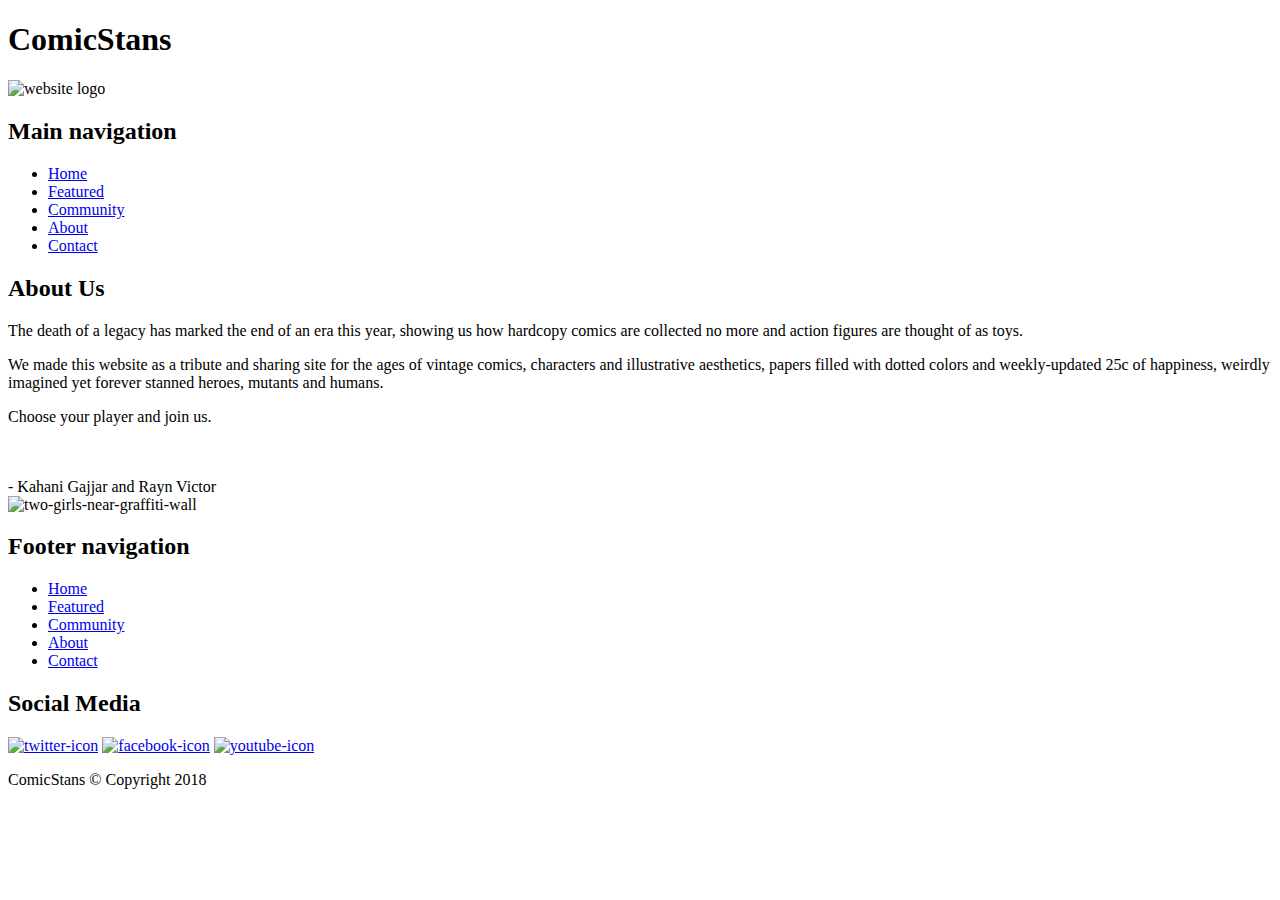
==== about.html @ b265f325 "html files added" ====
<!doctype html>
<html lang="en">
<head>
    <link rel="shortcut icon" type="image/x-icon" href="favicon.ico" />
<meta charset="UTF-8">
<title>ComicStans</title>
<link href="css/main.css" rel="stylesheet" type="text/css" media="screen">
</head>
<body>
    <div id="topBar"></div>
    <div id="siteContainer">
          <h1 class="hidden">ComicStans</h1>
        <header class="mainHeader">
            <div class="logo box">
                <img src="images/logo.png" alt="website logo" id="logo" width="285" height="140">
            </div><!--end logo-->
            <nav class="mainNav box">
                <h2 class="hidden">Main navigation</h2>
                <ul id="navList">
                    <li><a href="index.html">Home</a></li>
                    <li><a href="featured.html">Featured</a></li>
                    <li><a href="#">Community</a></li>
                    <li><a href="about.html">About</a></li>
                    <li><a href="contact.html">Contact</a></li>
                </ul>
            </nav>
        </header>
        
        <section class="contentCon">
            <div class="content1">
                <h2 class="hidden">About Us</h2>
                <p> The death of a legacy has marked the end of an era this year, showing us how hardcopy comics are collected no more and action figures are thought
                of as toys.</p>

                <p>We made this website as a tribute and sharing site for the ages of vintage comics, characters and illustrative aesthetics, papers filled with dotted colors and weekly-updated 25c of happiness, weirdly imagined yet forever stanned heroes, mutants and humans.</p>

                <p>Choose your player and join us.</p><br><br>

                <span class="authors">- Kahani Gajjar and Rayn Victor</span>       
            </div><!--end content1-->

            <div class="content2">
                <img id="aboutPic" src="images/2girls.jpg" width="445" height="750" alt="two-girls-near-graffiti-wall">

            </div><!--end content2-->
        </section><!--end contentCon-->

<!--end productInfo-->

        <footer id="mainFooter">
            <div class="footerNav">
                <h2 class="hidden">Footer navigation</h2>
                <ul >
                    <li><a href="index.html">Home</a></li>
                    <li><a href="featured.html">Featured</a></li>
                    <li><a href="#.html">Community</a></li>
                    <li><a href="about.html">About</a></li>
                    <li><a href="contact.html">Contact</a></li>
                </ul>
            </div>
            <div id="socialMedia"> 
            <div id="ssICON">
                        <h2 class="hidden">Social Media</h2>
                
                <a href="https://twitter.com/"><img src="images/twitter_icon.png" width="50" height="50" alt="twitter-icon"></a>
                <a href="https://www.facebook.com/"><img src="images/facebook_icon.png" width="50" height="50" alt="facebook-icon"></a>
                <a href="https://www.youtube.com/"><img src="images/youtube_icon.png" width="50" height="50" alt="youtube-icon"></a>
            </div>
            <div id="copyRight">
                <p>ComicStans © Copyright 2018</p>
            </div>
            </div>
        </footer>


    </div>
<script src="js/main.js"></script>    
</body>
</html>
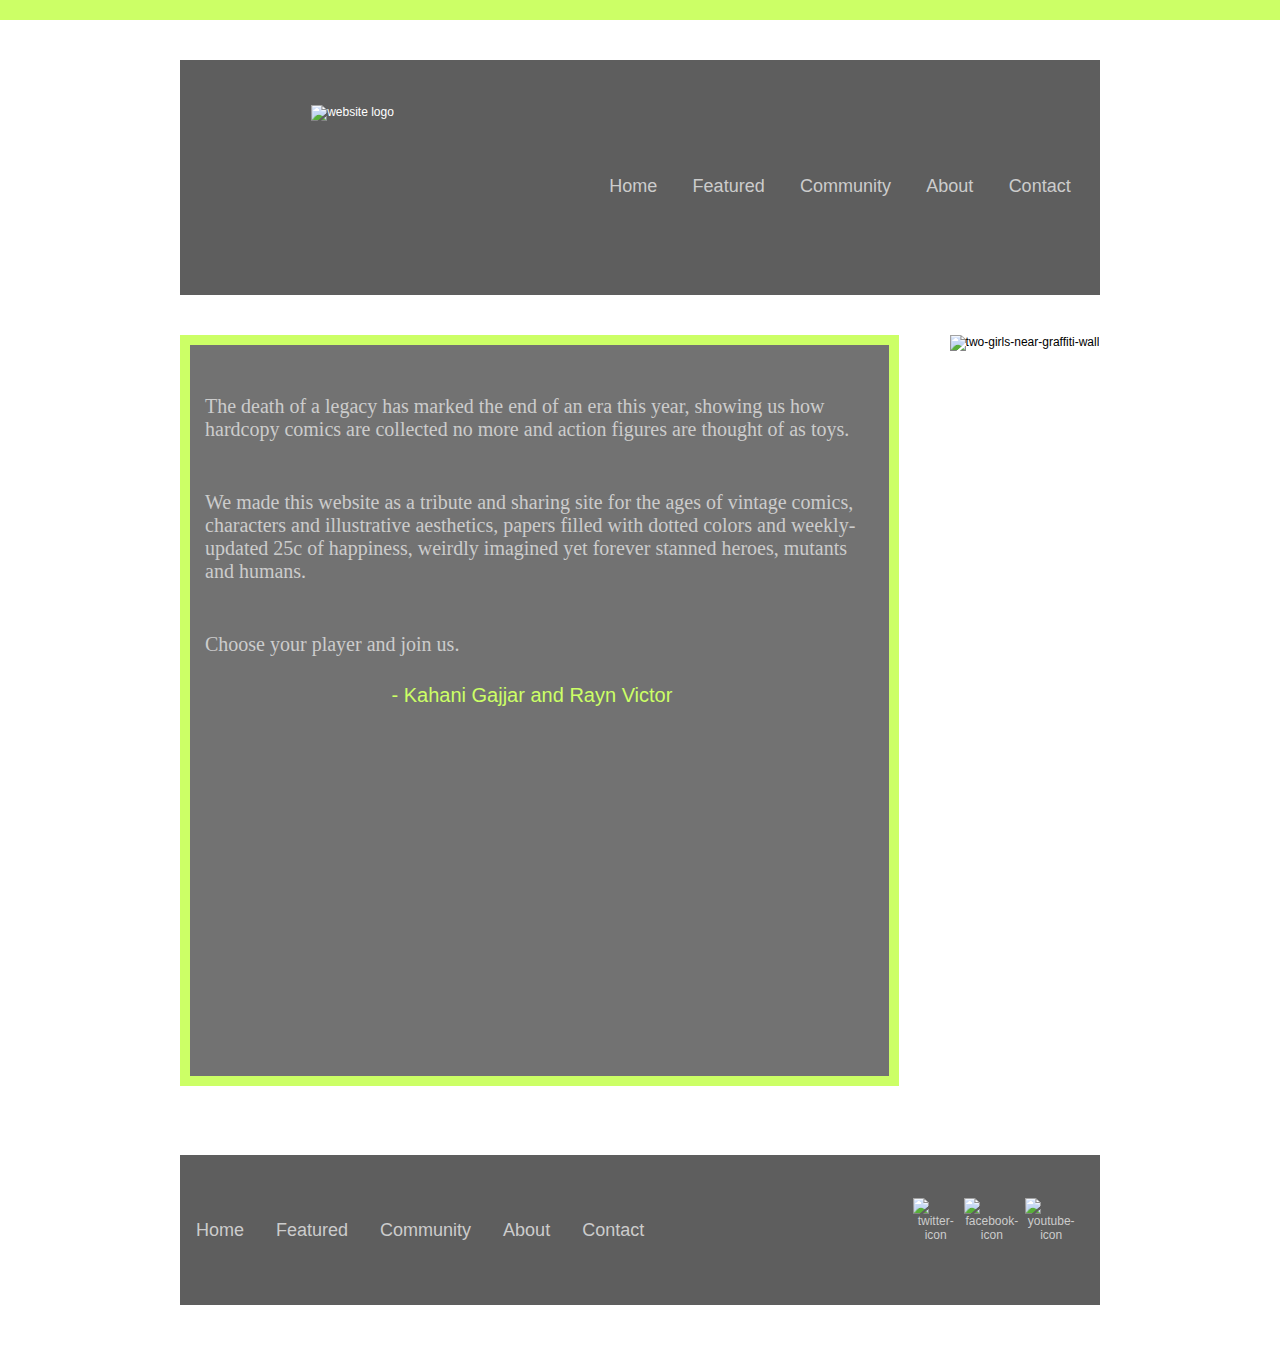
==== commit 74430315: "made changes" ====
--- a/about.html
+++ b/about.html
@@ -1,7 +1,6 @@
 <!doctype html>
 <html lang="en">
 <head>
-    <link rel="shortcut icon" type="image/x-icon" href="favicon.ico" />
 <meta charset="UTF-8">
 <title>ComicStans</title>
 <link href="css/main.css" rel="stylesheet" type="text/css" media="screen">
--- a/css/main.css
+++ b/css/main.css
@@ -0,0 +1,670 @@
+@charset "UTF-8";
+/* CSS Document */
+
+/*Remove this rule, this is only for demo purposes to make the boxes black with white text
+The line height on the <p> tag gives each box a height value*/
+
+
+/*basic reset*/
+/*browsers have built in values for elements so we'll reset a few things to zero, you can add to this or remove items as needed*/
+
+div,p,body,header,footer,section,article,nav 
+{ 
+	margin: 0 auto; 
+	padding: 0; 
+}	
+
+img 
+{ 
+	border: none; /*Remove border if image is a link*/
+	margin: 0; 
+	padding: 0; 
+}
+
+/*html selectors*/
+
+body 
+{
+	font-family: "Helvetica Neue", Helvetica, Arial, sans-serif, Verdana;
+	font-size: 12px;
+	background: url(../images/background.jpg);
+	background-size: cover;
+	background-position: center center;
+ 	background-repeat: no-repeat;
+ 	text-align: center;
+ 	padding: 0;
+}
+
+
+/*a:link is for not visited(standard unclicked link), 
+a:visited is for visited, and just a applies to both.*/
+/*a will also style anchor links*/
+
+a:link, a:visited 
+{ 
+ 	text-decoration:none;
+ 	color: #CCC; 	
+}
+
+a:hover, a:active 
+{ 
+	text-decoration:none;
+	color: #ccff66; 
+}
+
+/*hide elements from browser but show for doc outline*/
+
+.hidden
+{
+	display: none;
+}
+
+/*section is block level and no width specidied therefore stretches full screen*/
+#topBar
+{
+	background-color: #ccff66;
+	height: 20px;
+}
+
+/*Site Container*/
+/*This is essentially a box that we place the whole site in.  
+We center the box using margin 0 auto and give it a fixed width of 920 + 20px + 20px (960px) so it fits on 1024x768 screens.*/
+
+#siteContainer 
+{
+	margin: 0 auto;
+	width: 920px;
+	padding-left: 20px;
+	padding-right: 20px;
+}
+
+/*This is a flex container*/
+.mainHeader
+{
+	margin-top: 40px;
+	padding-bottom: 40px;
+	display: flex;
+	flex-direction: row;
+  	justify-content: flex-start;
+	background-color: rgba(54, 54, 54, 0.8);
+}
+
+/*This is a flex item*/
+.logo
+{
+	padding-top: 35px;
+	padding-left: 20px;
+	width: 285px;
+	height: 140px;
+}
+
+.box
+{
+	color: #fff;
+	text-align: center;
+	margin: 10px;
+}
+
+/*This is also a flex item*/
+/*We use margin left auto to send it all the way to the right*/
+.mainNav 
+{
+	margin-left: auto;
+	width: 500px;
+	height: 40px;
+	margin-top: 102px;
+}
+
+ul
+{
+	list-style-type: none;
+    margin: 0;
+    padding: 0;
+    overflow: hidden;
+    display: flex;
+    justify-content: space-evenly;
+    
+
+}
+
+li
+{
+	float: left;
+}
+
+li a
+{
+	display: block;
+	color: #cccccc;
+	font-size: 18px;
+	padding: 14px 16px;
+	text-decoration: none;
+}
+
+li a:hover
+{
+	color: #ccff66;
+}
+
+
+h5
+{
+	font-size: 16px;
+	margin: 5px;
+	color: #cccccc;
+
+}
+
+#mainFooter 
+{
+	margin-top: 20px;
+	margin-bottom: 40px;
+	display: flex;
+	flex-direction: row;
+  	justify-content: flex-start;
+	background-color: rgba(54, 54, 54, 0.8);
+  	height: 150px;
+}
+
+#footerNav 
+{
+	margin-top: 40px;
+	width: 300px;
+	height: 40px;
+	padding: 100px;
+	justify-content: space-evenly;
+
+}
+.footerNav a
+{
+	padding-top: 65px; 
+	float: left;
+	color: #cccccc;
+	text-align: center;
+	padding-bottom: 5px;
+	font-size: 18px;
+}
+.footerNav ul
+{
+    margin: 0 auto;
+    overflow: hidden;
+    padding-bottom: 10px;
+    display: flex;
+    justify-content: space-evenly;
+}
+
+#socialMedia 
+{
+	margin-left: 250px;
+	margin-right: 20px;
+	margin-top: 40px;
+	margin-bottom: 30px;
+	display: flex;
+	flex-direction: column;
+}
+
+#socialMedia a
+{
+	padding: 3px;
+}
+
+#copyRight
+{
+	
+	color: #fff;
+	margin-top: 60px;
+}
+
+#ssICON
+{
+	display: flex;
+	flex-direction: row;
+	justify-content: space-between;
+}
+/*Page ABOUT */
+
+.contentCon 
+{
+	margin-top: 40px;
+	padding-bottom: 40px;
+	display: flex;
+	flex-direction: row;
+  	justify-content: flex-start;
+}
+
+.contentCon p 
+{
+	font-size: 20px;
+	font-family: Verdana;
+	color: #cccccc;
+	text-align: left;
+	margin-top: 50px;
+	margin-left: 15px;
+	margin-right: 15px;
+}
+
+.content1 
+{
+	background-color: rgba(54, 54, 54, 0.7);
+	border-width:10px;
+	border-color: #ccff66;
+	border-style: solid;
+	height: 731px;
+}
+
+.content1 h1
+{
+	font-size: 40px;
+	color: #cccccc;
+	font-weight: normal;
+	text-align: left;
+	margin-left: 15px;
+}
+
+.authors
+{
+	text-align: right;
+	margin-right: 15px;
+	font-size: 20px;
+	color: #ccff66;
+}
+
+.content2 
+{
+	width: 450px;
+	height: 760px;
+	margin-left: 50px;
+}
+
+/*Page ABOUT */
+
+
+/*Page CONTACT*/
+#contactpage
+{
+	margin-top: 40px;
+	display: flex;
+	flex-direction: row;
+	justify-content: space-evenly;
+	margin-bottom: -120px;
+}
+
+.form h2
+{
+	font-size: 35px;
+	color: #cccccc;
+	font-weight: normal;
+	text-align: left;
+	margin-left: 15px;
+	margin-bottom: 8px; 
+}
+
+.form p
+{
+	font-size: 16px;
+	color: #ccc;
+	text-align: left;
+	margin-left: 18px;
+	margin-bottom: 30px;
+}
+
+.form
+{
+	background-color: rgba(54, 54, 54, 0.7);
+	border-width:10px;
+	border-color: #ccff66;
+	border-style: solid;
+	height: 600px;
+}
+
+.code
+{
+	color: #ccff66;
+}
+label
+{
+	font-size: 20px;
+	color: #ccc;
+	margin-right: 90px;
+}
+
+#inputBox
+{
+	margin-top: 20px;
+	margin-bottom: 20px;
+	margin-right: -150px;
+}
+
+#emailBox
+{
+	margin-top: 20px;
+	margin-bottom: 20px;
+	margin-right: -150px;
+}
+
+#messageBox
+{
+	margin-right: 293px;
+}
+
+#inputBox
+{
+	background-color: #ccc;
+	margin-top: 15px;
+	margin-right: 200px;
+	margin-left: -70px;
+}
+
+#emailBox
+{
+	background-color: #ccc;
+	margin-top: 15px;
+	margin-right: 200px;
+	margin-bottom: 30px;
+	margin-left: -70px;
+}
+
+#inputBoxMessage
+{
+	margin-top: 20px;
+	margin-right: 195px;
+	margin-bottom: 20px;
+	background-color: #ccc;
+}
+
+#testBox
+{
+	margin-right: 315px;
+}
+
+#inputBoxTest
+{
+	margin-top: 20px;
+	background-color: #ccc;
+	margin-right: 200px;
+	width: 243px;
+	margin-bottom: 40px;
+}
+
+.submitbutton
+{
+	background-color: #ccc;
+    border: none;
+    color: #545454;
+    padding: 10px 10px;
+    text-align: center;
+    text-decoration: none;
+    display: inline-block;
+    font-size: 20px;
+    width: 100px;
+    height: 40px;
+    margin-right: 340px;
+}
+
+.submitbutton:hover {
+    background-color: #ccff66;
+    color: #000;
+}
+
+.content2 p
+{
+	margin-top: 30px;
+	color: #cccccc;
+	margin-bottom: 70px;
+	margin-left: 0px;
+	font-family: Verdana;
+
+}
+.content2 h3
+{
+	color: #cccccc;
+	font-size: 24px;
+	margin-left: 20px;
+	font-family: Verdana;
+	font-weight: normal;
+	margin-top: 60px;
+}
+iframe
+{
+	margin-left: 0px;
+
+}
+/*Page contact*/
+
+/*HOME PAGE*/
+.contentHP1
+{
+	width: 440px;
+	height: 605px;
+	background-color: #333333;
+	border-width:13px;
+	border-color: #ccff66;
+	border-style: solid;
+	margin-bottom: -70px;
+}
+
+.contentHP2
+{
+	width: 440px;
+	height: 750px;
+	margin-left:20px;
+	margin-bottom: -100px;
+}
+
+.contentHP2 p
+{
+	font-size: 18px;
+}
+
+#spidey1
+{
+	margin-bottom: -25px;
+	position: relative;
+}
+
+.topArticle
+{
+	position: relative;
+}
+
+.text-block1
+{
+	position: absolute;
+	top: 50px;
+	bottom: 50px;
+	left: 10px;
+	right: 10px;
+	background-color: rgba(54, 54, 54, 0.7);
+	color: #ccc;
+}
+
+#spidey2
+{
+	margin-top: -10px;
+}
+
+.middleArticle
+{
+	position: relative;
+}
+
+.text-block2
+{
+	position: absolute;
+	top: 50px;
+	bottom: 60px;
+	left: 10px;
+	right: 10px;
+	background-color: rgba(54, 54, 54, 0.7);
+	color: #ccc;
+}
+
+.bottomArticle
+{
+	position: relative;
+}
+
+.text-block3
+{
+	position: absolute;
+	top: 60px;
+	bottom: 60px;
+	left: 10px;
+	right: 10px;
+	background-color: rgba(54, 54, 54, 0.7);
+	color: #ccc;
+}
+
+.zoomA 
+{
+    background-image: url(images/old-spiderman-comic-1.png);
+    transition: transform .2s;
+    margin: 0 auto;
+}
+
+.zoomA:hover {
+    transform: scale(1.2);
+}
+
+.zoomB 
+{
+    background-image: url(images/old-spiderman-comic-2.png);
+    transition: transform .2s;
+    margin: 0 auto;
+}
+
+.zoomB:hover 
+{
+    transform: scale(1.2);
+}
+
+.zoomC 
+{
+    background-image: url(images/old-spiderman-comic-3.png);
+    transition: transform .2s;
+    margin: 0 auto;
+}
+
+.zoomC:hover {
+    transform: scale(1.2);
+}
+
+/*Featured Page*/
+#productInfo 
+{
+	margin-top: 30px;
+	margin-bottom: 50px;
+	margin-left: -20px;
+	display: flex;
+	flex-direction: row;
+  	justify-content: space-between;
+	padding-bottom: 40px;
+}
+
+#promo 
+{
+	margin-top: 40px;
+	border-bottom: solid 1px #DDD;
+	padding-bottom: 40px;
+	display: flex;
+}
+
+#promoImage 
+{
+	margin-left: auto;
+	width: 270px;
+	height: 240px;
+	display: flex;
+	font-size: 20px;
+	color: #cccccc;
+	background-color: rgba(54, 54, 54, 0.7);
+	border-width:9px;
+	border-color: #ccff66;
+	border-style: solid;
+}
+
+#promoImage p
+{
+	margin-top: 35px;
+	margin-left: 10px;
+	margin-right: 10px 
+}
+
+.promoText 
+{
+	width: 610px;
+	height: 260px;
+	display: flex;
+	flex-direction: column;
+	background: url(../images/comic7.jpg);
+}
+
+.promoText h2
+{
+	margin-top: 190px;
+	padding: 10px;
+	width: 570px;
+	background-color: rgba(54, 54, 54, 0.7);
+	margin-left: 10px;
+	font-size: 30px;
+}
+
+.zoom1 {
+    padding: 20px;
+    background-image: url(images/ft2.jpg);
+    transition: transform .2s;
+    width: 200px;
+    height: 200px;
+    margin: 0 auto;
+}
+
+.zoom1:hover {
+    transform: scale(1.2);
+}
+
+.zoom2 {
+    padding: 20px;
+    background-image: url(images/ft2.jpg);
+    transition: transform .2s;
+    width: 200px;
+    height: 200px;
+    margin: 0 auto;
+}
+
+.zoom2:hover {
+    transform: scale(1.2);
+}
+.zoom3 {
+    padding: 20px;
+    background-image: url(images/ft2.jpg);
+    transition: transform .2s;
+    width: 200px;
+    height: 200px;
+    margin: 0 auto;
+}
+
+.zoom3:hover {
+    transform: scale(1.2);
+}
+.zoom4 {
+    padding: 20px;
+    background-image: url(images/ft2.jpg);
+    transition: transform .2s;
+    width: 200px;
+    height: 200px;
+    margin: 0 auto;
+}
+
+.zoom4:hover {
+    transform: scale(1.2);
+}
+
+
+
+
+
+
+
+
+
+
